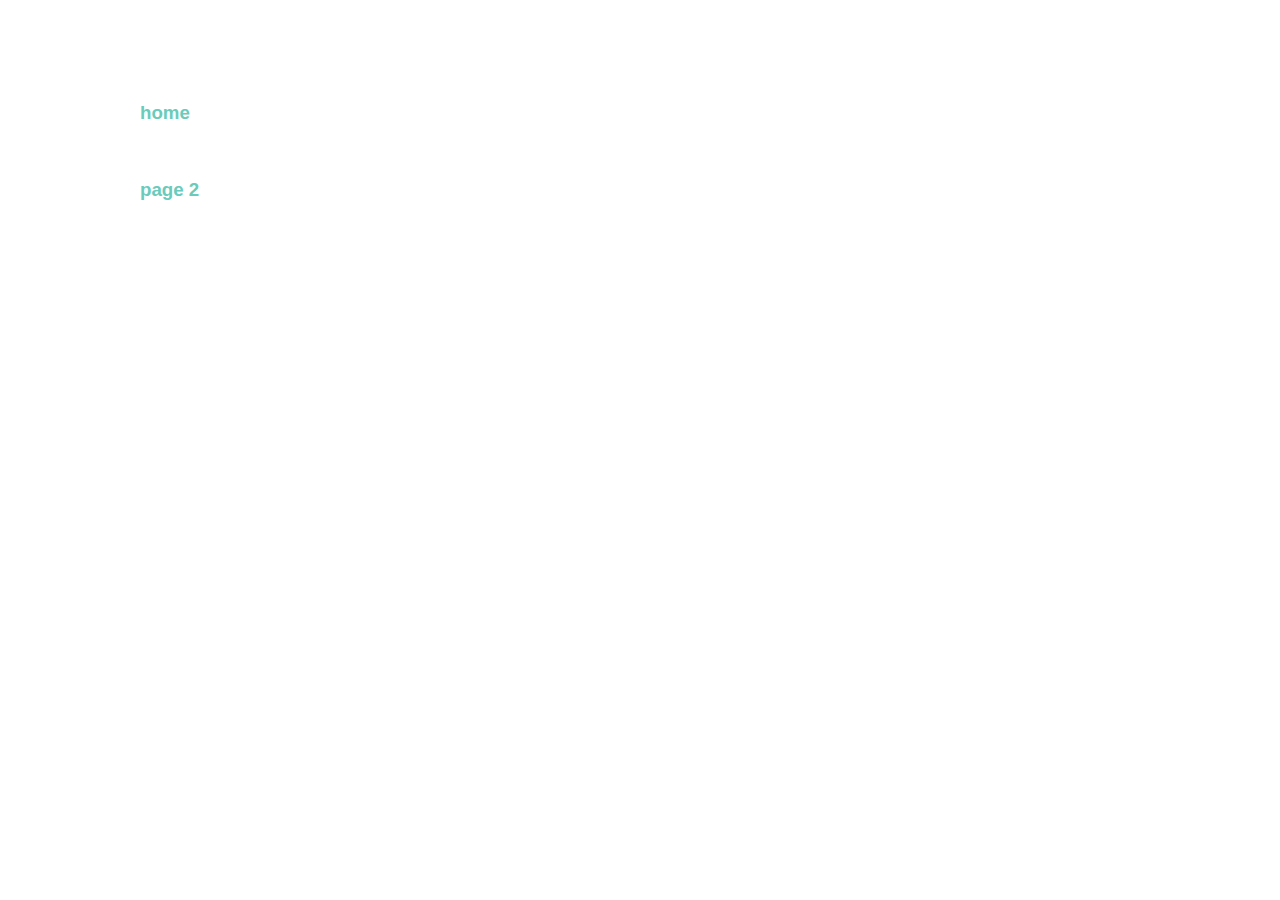
==== pagethree.html @ 1450940f "timetravel netart buildout" ====
<!DOCTYPE html>
<html>
  <head>
    <meta charset="utf-8">
    <title>Timetravel</title> <!-- put your net art project title here -->
    <link rel="stylesheet" type="text/css" href="main.css">
  </head>
      <body>
      <h3><a href="index.html">home</a></h3>
      <h3><a href="pagetwo.html">page 2</a></h3>
      </body>
    </html>
---- main.css ----
body {
  margin: 30px auto;
  max-width: 1000px;
  font-family: "Helvetica", "Arial", sans-serif;
  line-height: 1.5;
  padding: 30px 20px;
}

h3 {
  color: red;
  padding: 20px 0px 10px 0px;
}

a {
color: #69CBBB;
text-decoration: none;
}
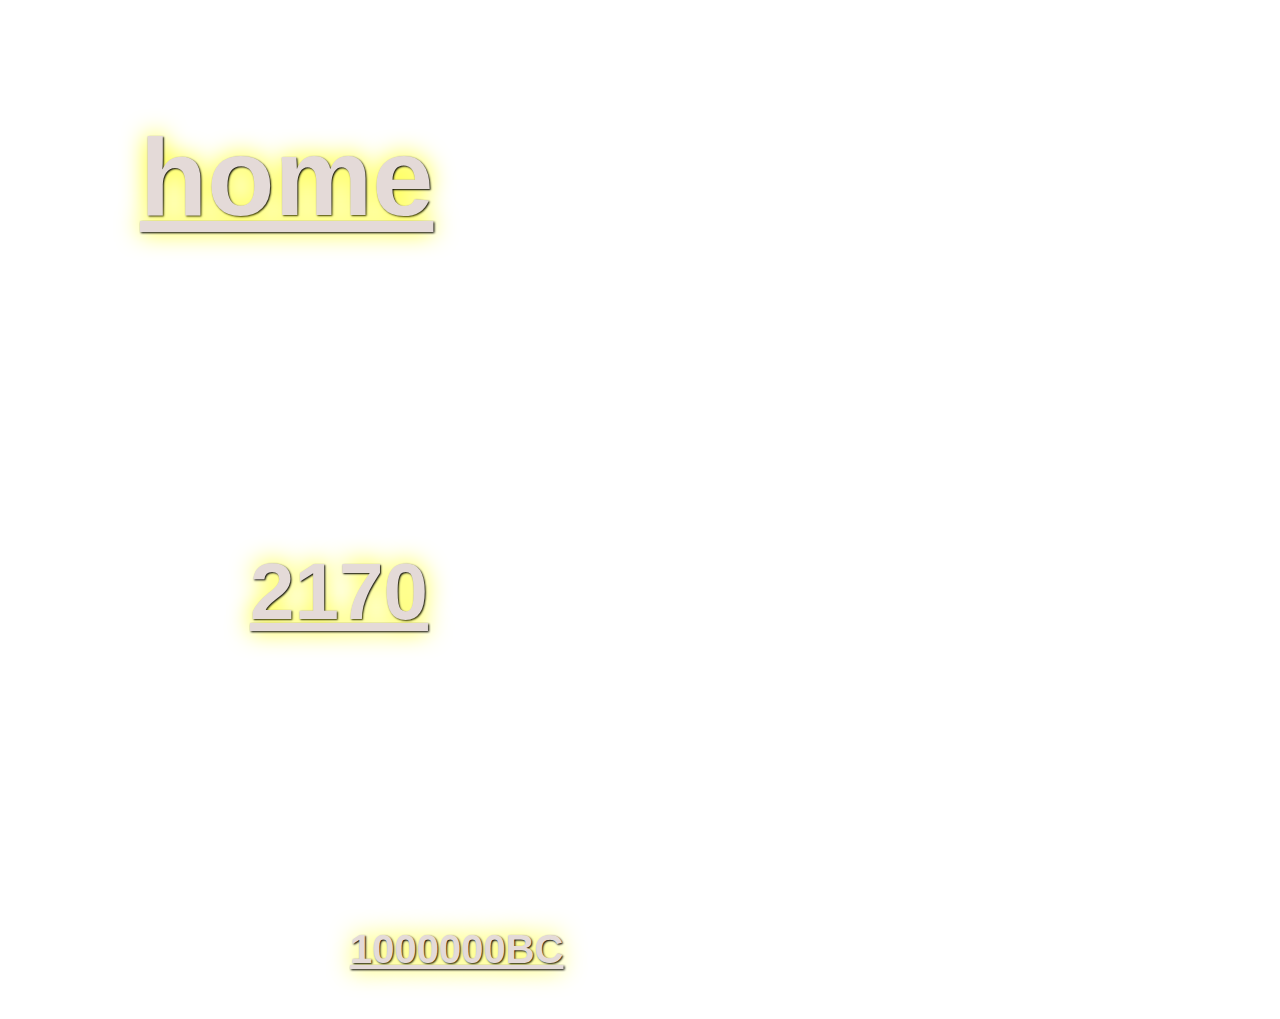
==== commit b5c64069: "new" ====
--- a/pagethree.html
+++ b/pagethree.html
@@ -1,12 +1,23 @@
 <!DOCTYPE html>
 <html>
-  <head>
-    <meta charset="utf-8">
-    <title>Timetravel</title> <!-- put your net art project title here -->
-    <link rel="stylesheet" type="text/css" href="main.css">
-  </head>
-      <body>
-      <h3><a href="index.html">home</a></h3>
-      <h3><a href="pagetwo.html">page 2</a></h3>
-      </body>
-    </html>
+
+<head>
+  <meta charset="utf-8">
+  <title>Timetravel</title> <!-- put your net art project title here -->
+  <link rel="stylesheet" type="text/css" href="main.css">
+</head>
+
+<body>
+  <div class="heading" style="width: 100px; float: left;">
+    <h1><a href="index.html">home</a></h1>
+    <h2><a href="pagetwo.html">2170</a></h2>
+    <h3><a href="pagefour.html">1000000BC</a></h3>
+
+  </div>
+  <div class="video" style="margin-left: 420px; padding-top: 200px" >
+    <iframe width="560" height="315" src="https://www.youtube.com/embed/kl1LP81eSKY" frameborder="0" allow="accelerometer; autoplay; encrypted-media; gyroscope; picture-in-picture" allowfullscreen>
+    </iframe>
+  </div>
+</body>
+
+</html>
--- a/main.css
+++ b/main.css
@@ -1,17 +1,33 @@
 body {
-  margin: 30px auto;
+  margin: 10px auto;
   max-width: 1000px;
   font-family: "Helvetica", "Arial", sans-serif;
   line-height: 1.5;
-  padding: 30px 20px;
+  padding: 10px 20px;
+  background-image: url("timetravel background.jpg")
+
+}
+
+h1 {
+  font-size: 110px;
+  color: red;
+  padding-left:0px;
+}
+h2 {
+  font-size: 80px;
+  color: red;
+  padding-left: 110px;
+  padding-top: 200px;
 }
 
 h3 {
+  font-size: 40px;
   color: red;
-  padding: 20px 0px 10px 0px;
+  padding-left: 210px;
+  padding-top: 200px
 }
 
 a {
-color: #69CBBB;
-text-decoration: none;
+color: #E4DAD8;
+text-shadow:1px 1px 2px black,0 0 25px yellow;
 }
